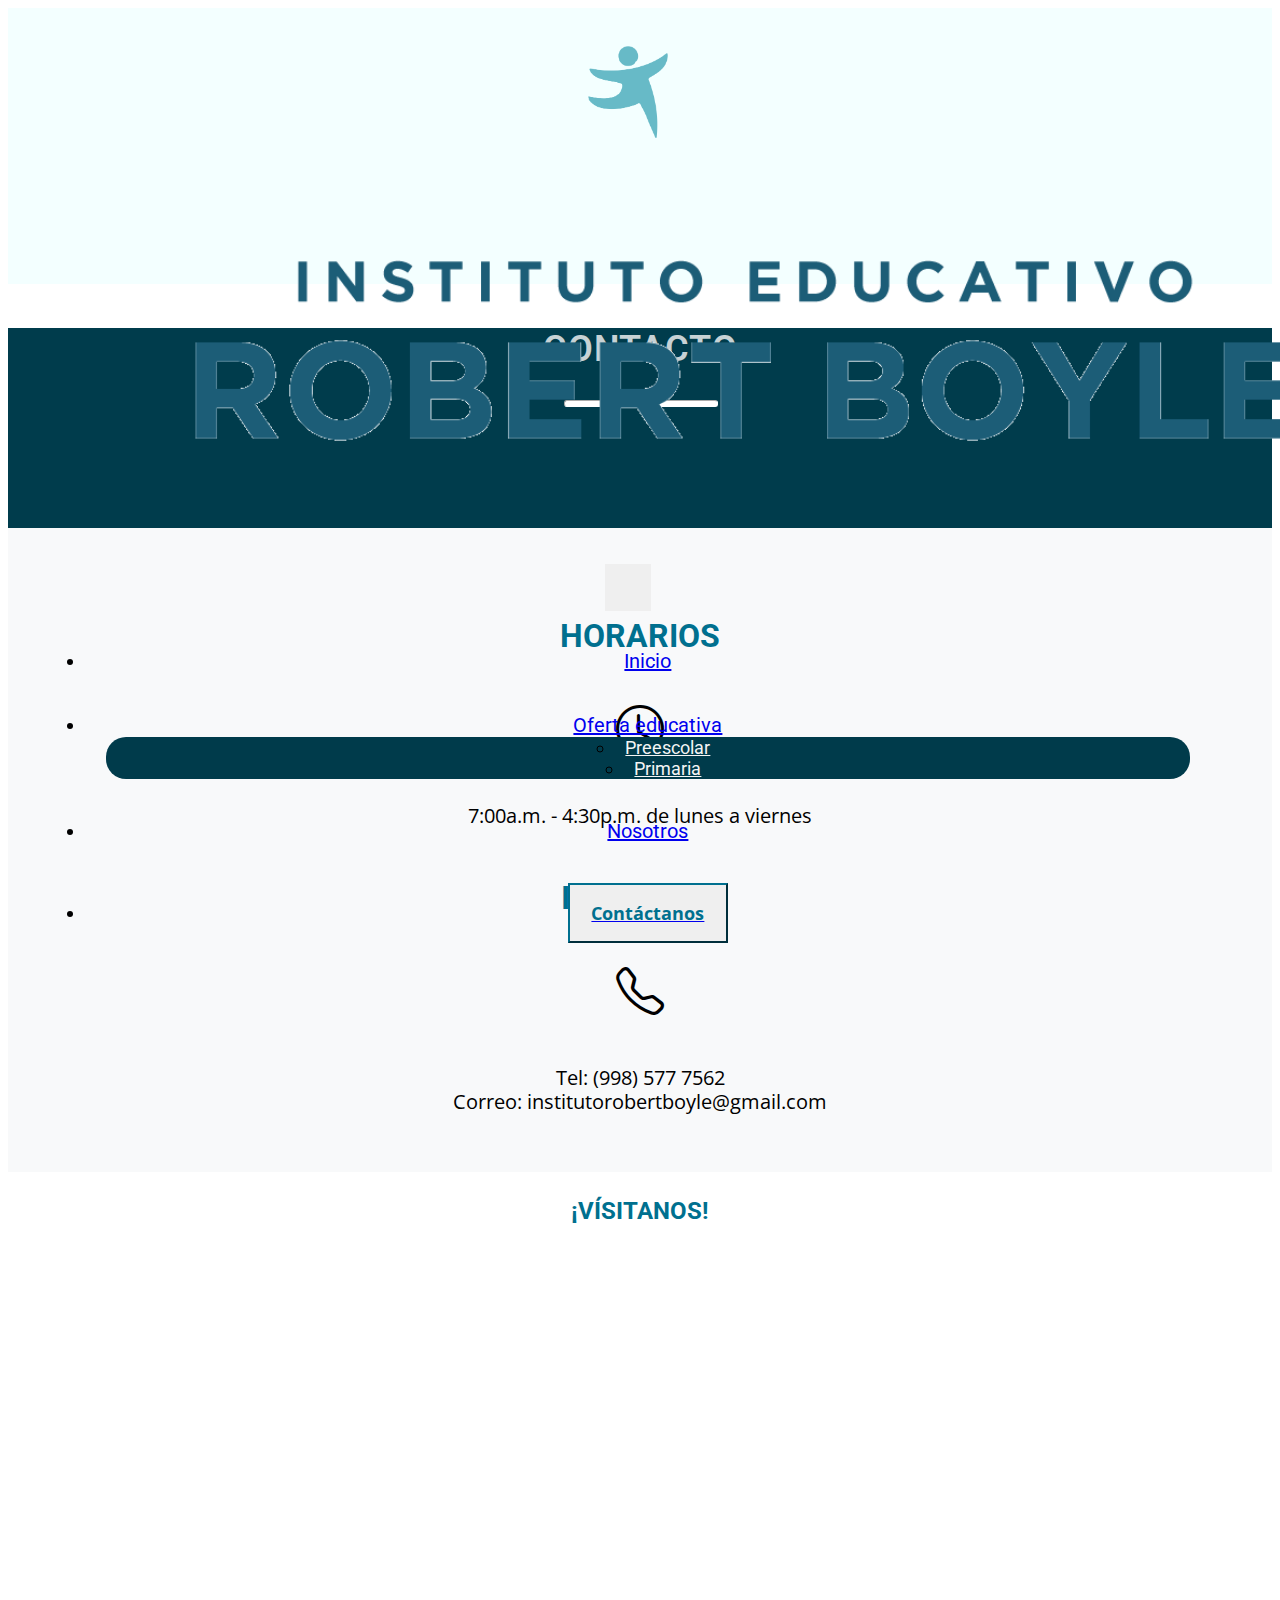
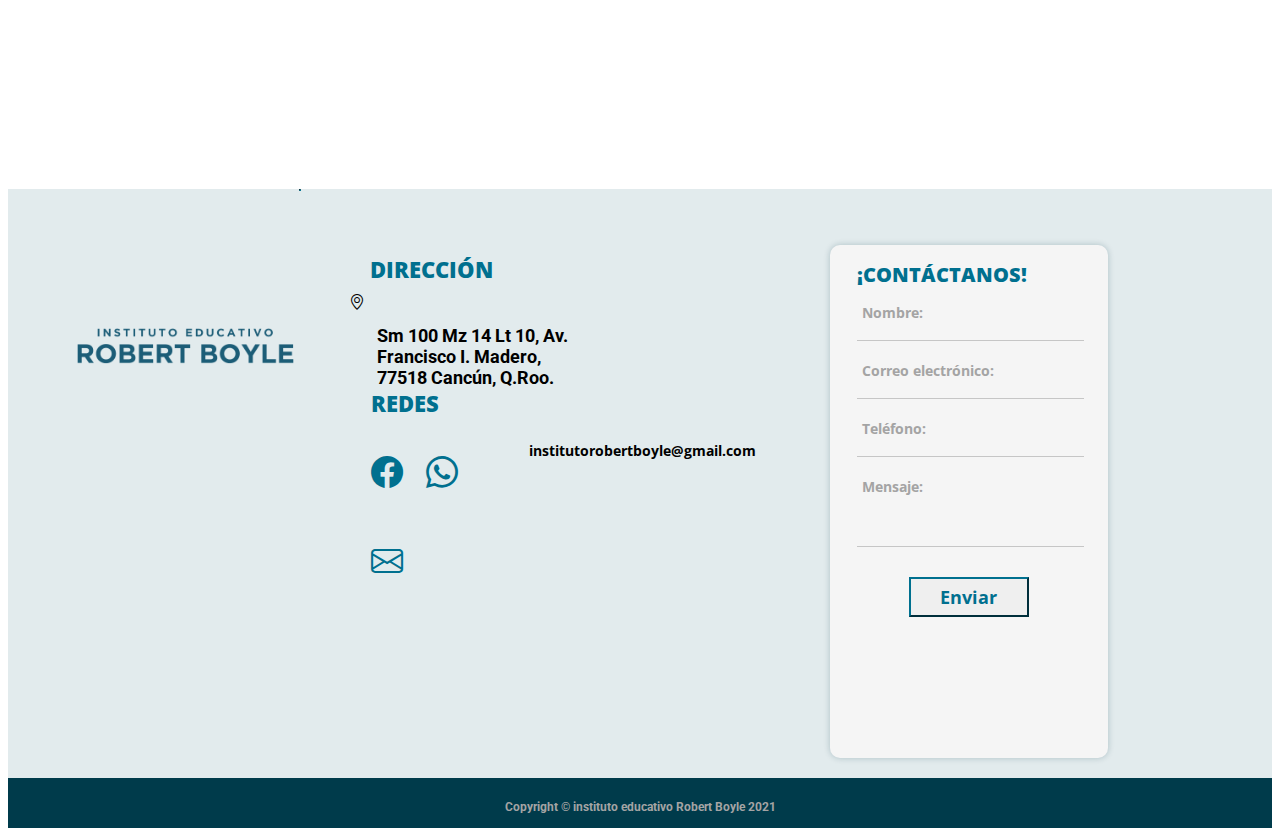
==== contact.html @ f56ef2cc "Fin de diseño y responsivo" ====
<!DOCTYPE html>
<html lang="es-MX">
<head>
    <meta charset="UTF-8">
    <meta http-equiv="X-UA-Compatible" content="IE=edge">
    <meta name="viewport" content="width=device-width, initial-scale=1.0">
<!-------------------------- tittle, fonts, logo, bootstrap & css -------------------------->
    <link rel="preconnect" href="https://fonts.googleapis.com">
    <link rel="preconnect" href="https://fonts.gstatic.com" crossorigin>
    <link href="https://fonts.googleapis.com/css2?family=Roboto&display=swap" rel="stylesheet">
    <link href="https://fonts.googleapis.com/css2?family=Open+Sans:wght@400;700&display=swap" rel="stylesheet">
    <link href="https://fonts.googleapis.com/css2?family=Montserrat:wght@400;600&display=swap" rel="stylesheet">
    <link href="https://cdn.jsdelivr.net/npm/bootstrap@5.2.1/dist/css/bootstrap.min.css" rel="stylesheet" integrity="sha384-iYQeCzEYFbKjA/T2uDLTpkwGzCiq6soy8tYaI1GyVh/UjpbCx/TYkiZhlZB6+fzT" crossorigin="anonymous">
    <link rel="stylesheet" href="https://cdn.jsdelivr.net/npm/bootstrap-icons@1.9.1/font/bootstrap-icons.css">
    <link rel="stylesheet" href="files/styles-contact.css">
    <link rel="shortcut icon" href="img/logo-rb.png">
    <title>Instituto Robert Boyle</title>
<!-------------------------- end of tittle, fonts, logo, bootstrap & css -------------------------->
</head>





<body>
<!-------------------------- header -------------------------->
<nav class="navbar navbar-expand-md navbar-light bg-light">
    <div class="container-fluid">
        <!------------ header navbar logo ------------>
           <a class="navbar-brand" href="index.html"><img class="doll" src="img/doll-rb.png" alt=""><img class="logo" src="img/logo-texto.png" alt=""></a>
        <!------------ end of header navbar logo ------------>

        <!------------ navbar toggler ------------>
           <button class="navbar-toggler" type="button" data-bs-toggle="collapse" data-bs-target="#menu" aria-controls="navbarSupportedContent" aria-expanded="false" aria-label="Toggle navigation">
               <span class="navbar-toggler-icon"></span>
           </button>
        <!------------ end of navbar toggler ------------>

        <!------------ navbar ------------>
           <div class="collapse navbar-collapse" id="menu">
               <ul class="navbar-nav ms-auto">
                   <li class="nav-item"><a class="nav-link" aria-current="page" href="index.html">Inicio</a></li>
                   <li class="nav-item dropdown"><a class="nav-link dropdown-toggle" id="navbarDropdown" role="button" data-bs-toggle="dropdown" href="#">Oferta educativa</a>
                       <ul class="dropdown-menu">
                           <li><a class="dropdown-item" href="preescolar.html">Preescolar</a></li>
                           <li><a class="dropdown-item" href="primaria.html">Primaria</a></li>
                       </ul>
                   </li>
                   <!--------------------------<li class="nav-item"><a class="nav-link" href="#">Galería</a></li>-------------------------->
                   <li class="nav-item"><a class="nav-link" href="nosotros.html">Nosotros</a></li>
                   <li class="nav-item"><a class="nav-link active" href="contact.html"><button class="btn contact">Contáctanos</button></a></li>
               </ul>
           </div>
        <!------------ end of navbar ------------>
    </div>
</nav>
<!-------------------------- end of header -------------------------->


<!-------------------------- main -------------------------->
<main>
<!------------ school banner ------------>
<div class="school-header">
    <div class="row back-tittle">
        <div class="col-lg-12 col-md-12 col-sm-12">
            <h2 class="school-header-tittle">CONTACTO</h2>
            <hr class="school-sepp">
        </div>
    </div>
</div>
<!------------ end of school banner ------------>
<!------------ visit us ------------>
<div class="container visit">
    <div class="row back-visit">
        <div class="col-lg-6 col-md-6 col-sm-12">
            <div class="horario-container">
                <h2 class="horario-tittle"><b>HORARIOS</b></h2>
                <div classs="horario-icon"><i class="bi bi-clock horario-icon"></i></div>
                <p class="horario-description">7:00a.m. - 4:30p.m. de lunes a viernes
                </p>
           </div>
        </div>
        <div class="col-lg-6 col-md-6 col-sm-12">
            <div class="informes-container">
                <h2 class="informes-tittle"><b>INFORMES</b></h2>
                <div classs="horario-icon"><i class="bi bi-telephone informes-icon"></i></div>
                <p class="informes-description">Tel: (998) 577 7562 <br>Correo: institutorobertboyle@gmail.com</p>
           </div>
        </div>
    </div>
</div>
<!------------ end of visit us ------------>
<!------------ maps ------------>
<div class="container mapa">
    <div class="row">
        <div class="col-lg-12 col-md-12 col-sm-12">
            <div class="encuentra-container">
                <h2 class="encuentra-tittle"><b>¡VÍSITANOS!</b></h2></div>
            <div class="mapouter"><div class="gmap_canvas"><iframe class="gmap_iframe" width="100%" frameborder="0" scrolling="no" marginheight="0" marginwidth="0" src="https://maps.google.com/maps?width=600&amp;height=500&amp;hl=en&amp;q=instituto educativo robert boyle&amp;t=&amp;z=14&amp;ie=UTF8&amp;iwloc=B&amp;output=embed"></iframe><a href="https://piratebay-proxys.com/">Piratebay</a></div><style>.mapouter{position:relative;text-align:right;width:100%;height:500px;}.gmap_canvas {overflow:hidden;background:none!important;width:100%;height:500px;}.gmap_iframe {height:500px!important;}</style></div>
        </div>
    </div>
</div>
<!------------ maps ------------>
</main>

<!-------------------------- end of main -------------------------->


<!-------------------------- footer -------------------------->
<footer class="foot">
    <div class="footer">
      <!------------ footer logo ------------>
          <div class="foot-logo">
                  <img class="foot-img" src="img/logo-texto.png" alt="">
          </div>
          <hr class="foot-line1">
      <!------------ end of footer logo ------------>
      <!------------ direccion ------------>
          <div class="dir">
              <h2 class="dir-tittle"><b>DIRECCIÓN</h2></b>
              <li class="geo"><i class="bi bi-geo-alt"></i><h5 class="ubi">Sm 100 Mz 14 Lt 10, Av. Francisco I. Madero, 77518 Cancún, Q.Roo.</h5></li>
          </div>
      <!------------ end of direccion ------------>
      <!------------ socials ------------>
              <div class="socials">
              <h2 class="dir-socials"><b>REDES</h2></b>
              <ul class="list-socials">
                   <li class="sc-ierb"><h1><a href="https://www.facebook.com/InstitutoEducativoRobertBoyle" style="color:rgb(0, 112, 143)" ><i class="bi bi-facebook"></i></h1></a></li>
                   <li class="sc-ierb"><h1><a href="https://api.whatsapp.com/send?phone=529985777562&text=Hola,%20me%20gustar%C3%ADa%20obtener%20m%C3%A1s%20informaci%C3%B3n" style="color:rgb(0, 112, 143)" ><i class="bi bi-whatsapp"></i></h1></a></li>
                   <li class="sc-ierb2"><h1><a href="https://mail.google.com/mail/u/0/#inbox?compose=GTvVlcSKkxFHMHNrpdzRRZvwvMJDPVSRGMdzJMwxvvqLvhrmvLwkRvFqDfMngHwQCsGVTtwFhDKdB"  style="color:rgb(0, 112, 143)" ><i class="bi bi-envelope"></i></a></h1></li>
              </ul>
              <h4 class="mail">institutorobertboyle@gmail.com</h4>
              </div>
          <hr class="foot-line2">
      <!------------ end of socials ------------>
      <!------------ form contact ------------>
      <div class="vinculation">
        <h2 class="contact-tittle"><b>¡CONTÁCTANOS!</h2></b>
        <form  id="form" class="form" action="https://formspree.io/f/xaykvwvn" method="POST">
            <div class="form-all">
                <div class="group">
                    <input type="text" name="Nombre" class="form-item" required><span class="bar"></span>
                    <label class="form-text">Nombre:</label>
                </div>
                <div class="group">
                    <input type="email" name="Correo" class="form-item" required><span class="bar"></span>
                    <label class="form-text">Correo electrónico:</label>
                </div>
                <div class="group">
                    <input type="text" name="Telefono" class="form-item" required><span class="bar"></span>
                    <label class="form-text">Teléfono:</label>
                </div>
                <div class="group">
                    <textarea name="Mensaje" class="form-item" rows="3" required></textarea><span class="bar"></span>
                    <label class="form-text">Mensaje:</label>
                </div>
                    <button type="submit" class="btn submit-form">Enviar</button>
            </div>
            <p id="my-form-status"></p>
        </form>
    </div>
      <!------------ end of form contact ------------>
      <!------------ copyright ------------>
          <div class="copy-back">
              <h5 class="copy-text">Copyright © instituto educativo Robert Boyle 2021</h5>
          </div>
      <!------------ end of copyright ------------>
    </div>
</footer>
<!-------------------------- end of footer -------------------------->
    
<!------------ script ------------>
<script src="https://cdn.jsdelivr.net/npm/bootstrap@5.2.1/dist/js/bootstrap.bundle.min.js" integrity="sha384-u1OknCvxWvY5kfmNBILK2hRnQC3Pr17a+RTT6rIHI7NnikvbZlHgTPOOmMi466C8" crossorigin="anonymous"></script>
<script>
  var form = document.getElementById("form");

  async function handleSubmit(event) {
    event.preventDefault();
    var status = document.getElementById("my-form-status");
    var data = new FormData(event.target);
    fetch(event.target.action,{
      method: form.method,
      body: data,
      headers: {
        'Accept': 'Application/json'
      }
    }).then(response => {
      form.reset()
      alert('¡Gracias por tu interés, te contactaremos en un momento!')
      //status.innerHTML ="Gracias";

    }).catch(error => {
      alert('Ha ocurrido un error, inténtelo más tarde')
      //status.innerHTML = "Valio madre";
    });
  }
  form.addEventListener("submit",handleSubmit)
</script>
<!------------ script ------------>
</body>
</html>
---- files/styles-contact.css ----
/* Extra small devices (portrait phones, less than 576px) 
No media query since this is the default in Bootstrap because it is "mobile first"
*/
/* -------------------------HEADER NAVBAR AREA------------------------- */
.dropdown-menu{
    width: 100%;
    border-radius: 20px;
    border: 0px;
    background-color: rgb(0, 59, 75);
}
.dropdown-item{
    justify-content: center;
    font-family: 'Roboto', sans-serif;
    font-size: 18px;
    color: whitesmoke;
    text-align: center;
    padding: 10px;
    background: none;
}
.dropdown-item:hover{
    margin-top: 5%;
    margin-bottom: 5%;
    transition: .3s;
    color: whitesmoke;
    background: none;
}
.logo{
    padding: 10%;
    width: 100%;
    margin:auto;
}
.doll{
    width: 0%;
}
.container-fluid{
    position: relative;
    text-align: center;
    align-items: center;
    align-content: center;
}
.navbar-toggler{
    padding: 2%;
    width: 100%;
    margin:auto;
    border: 0;
    transition: 1s;
    color: rgb(248, 249, 250)
}
.navbar-collapse{
    transition: .5s;
}
.nav-item{
    font-family: 'Roboto', sans-serif;
    font-size: 20px;
    padding: 10px;
}
.nav-link:hover{
    color: rgb(23, 111, 146);
    font-weight: bold;
    padding-left: 10px;
    transition: padding-left .1s;
}
.contact {
        font-size: 18px;
        font-family: 'open sans', sans-serif;
        letter-spacing: 0;
        font-weight: bold;
        width: 160px;
        height: 60px;
        display: block;
        margin: auto;
        border-color: rgb(0, 112, 143);
        
        color: rgb(0, 112, 143);
        background-image: -webkit-linear-gradient(45deg, #f1c40fa0 50%, transparent 50%);
        background-image: linear-gradient(45deg, #f1c40fa0 50%, transparent 50%);
        background-position: 100%;
        background-size: 400%;
        -webkit-transition: background 300ms ease-in-out;
        transition: background 300ms ease-in-out;
}
  .contact:hover {
        background-position: 0;
}
/* -------------------------END OF HEADER NAVBAR AREA------------------------- */

/* -------------------------MAIN------------------------- */
.container{
    width: 100%;
}
/* ------------SCHOOL BANNER------------ */
.school-header{
    width:100%;
    height: 150px;
    background-color:rgb(0, 60, 76);
}
div.back-tittle{
    margin: 0;
}
.school-header-tittle{
    display: flex;
    flex-direction: column;
    margin-top: 10%;
    justify-content: space-around;
    align-items: center;
    text-align: center;
    font-weight: 400;
    color: rgba(245, 245, 245, 0.813);
    font-family: 'roboto', sans-serif;
    font-size: 30px;
    letter-spacing: 1px;
    font-weight: 600;
}
.school-sepp{
    height: 5px;
    border-radius: 3px;
    width: 50%;
    margin-left: 25%;
    color: #ffffff;
    border-color: #ffffff;
    background-color: #ffffff;
}
/* ------------END OF SCHOOL BANNER------------ */
/* ------------VISIT------------ */
.visit{
background-color: rgb(248, 249, 250);
padding-top: 5%;
padding-bottom: 5%;
}
.horario-tittle{
font-family: 'roboto', sans-serif;
font-weight: bold;
font-size: 24px;
text-align: center;
color: rgb(0, 112, 143);
font-weight: 500;
line-height: 1.2;
margin-top: 4%;
margin-bottom: 2%;
}
.horario-description{
line-height: 24px;
text-align: center;
font-size: 18px;
font-family: 'open sans', sans-serif;
}
.horario-icon{
    display: flex;
    flex-direction: column;
    align-items: center;
    justify-content: center;
    font-size: 40px;
    margin-bottom: 4%;
    margin-top: 4%;
}
.informes-tittle{
    font-family: 'roboto', sans-serif;
    font-weight: bold;
    font-size: 24px;
    text-align: center;
    color: rgb(0, 112, 143);
    font-weight: 500;
    line-height: 1.2;
    margin-top: 4%;
    margin-bottom: 2%;
}
.informes-description{
    line-height: 24px;
    text-align: center;
    font-size: 18px;
    font-family: 'open sans', sans-serif;
}
.informes-icon{
    display: flex;
    flex-direction: column;
    align-items: center;
    justify-content: center;
    font-size: 40px;
    margin-bottom: 4%;
    margin-top: 4%;
}
/* ------------END OF VISIT------------ */
/* ------------MAPA------------ */
.mapa{
margin-top: 10%;
padding-right: 10%;
padding-left: 10%;
padding-bottom: 10%;
}

.encuentra-tittle{
    font-family: 'roboto', sans-serif;
    font-weight: bold;
    font-size: 24px;
    text-align: center;
    color: rgb(0, 112, 143);
    font-weight: 500;
    line-height: 1.2;
    margin-bottom: 5%;
}
/* ------------END OF MAPA------------ */

/* -------------------------END OF MAIN------------------------- */

/* -------------------------FOOTER AREA------------------------- */
.foot{
    width: 100%;
    background-color: rgba(40, 104, 122, 0.133);
}
.foot-img{
    padding-top: 40px;
    width: 60%;
    margin: auto;
    display: flex;
}
hr.foot-line1{
    height: 3px;
    border-radius: 3px;
    width: 90%;
    margin-left: 5%;
    margin-top: 6%;
    margin-bottom: 2%;
    border-color: rgb(0, 112, 143);
    background-color: rgb(0, 112, 143);
}
.dir-tittle{
    margin-bottom: 4%;
    margin-left: 18%;
    color: rgb(0, 112, 143);
    font-size: 20px;
    font-weight: bold;
    letter-spacing: 0;
    font-family: 'open sans', sans-serif;
}
.ubi{
    letter-spacing: 0;
    margin-left: 5%;
    font-size: 16px;
    font-family: 'Roboto', sans-serif;
}
.geo{
    justify-content: left;
    margin-left: 10%;
    margin-bottom: 5%;
    list-style: none;
    display: flex;
    height: 30px;
}
/* ------------SOCIALS AREA------------ */
.socials{
    text-align: center;
    margin: auto;
    justify-content: center;
}
.dir-socials{
        text-align: left;
        margin-left: 18%;
        color: rgb(0, 112, 143);
        font-size: 20px;
        font-weight: bold;
        letter-spacing: 0;
        font-family: 'open sans', sans-serif;
}
.list-socials{
        list-style-type: none;
        margin-left: 18%;
        padding: 0;
}
.sc-ierb{
        float: left;
        padding-right: 6%;
        padding-bottom: 6%;
}
.sc-ierb2{
        color:rgb(0, 112, 143);
        padding-bottom: 5%;
        margin: auto;
        float: left;
}
.mail{
    float: left;
    margin-left: 2%;
    justify-content: center;
    font-size: 10px;
    letter-spacing: 0px;
    font-family: 'open sans', sans-serif;
    color: black;
}
/* ------------END OF SOCIALS AREA------------ */
/* -----------FORM AREA----------- */
hr.foot-line2{
        height: 3px;
        border-radius: 3px;
        width: 90%;
        margin-left: 5%;
        margin-bottom: 6%;
        border-color: rgb(0, 112, 143);
        background-color: rgb(0, 112, 143);
}
.vinculation{
        background-color: whitesmoke;
        width: 80%;
        margin: auto;
        justify-content: center;
        border-radius: 10px;
        box-shadow: 0 0 6px 0 rgba(0, 59, 75, 0.245);
        padding-bottom: 5%;
        margin-bottom: 6%;
}
.contact-tittle{
        justify-content: left;
        margin-left: 10%;
        padding-top: 6%;
        padding-bottom: 3%;
        color: rgb(0, 112, 143);
        font-size: 20px;
        font-weight: bold;
        letter-spacing: 0;
        font-family: 'open sans', sans-serif;
}
.form-all{
        width: 80%;
        margin: auto;
        justify-content: center;
}
.group{
        position: relative;
        justify-content: center;
        width: 100%;
        padding: 10px 0px 30px 0px;
}
.form-item{
        background: none;
        color: #c6c6c6;
        display: block;
        margin: auto;
        width: 100%;
        border: none;
        border-bottom: 1px solid;
        resize: none;
}
.form-item:focus{
        outline: none;
        color: black;
}
.form-item:focus~.form-text{
        position: absolute;
        top: -23px;
        font-size: 14px;
        color: rgb(0, 112, 143);
}
.form-text{
        position: absolute;
        top: -10px;
        left: 5px;
        font-size: 14px;
        font-family: 'open sans', sans-serif;
        letter-spacing: 0;
        font-weight: bold;
        color: rgb(164, 164, 164);
        transition: .3s ease all;
        pointer-events: none;
}
.form-item:focus~.bar::before{
        width: 100%;
}
.bar{
        position: relative;
        display: block;
        width: 100%;
}
.bar::before{
        content: '';
        border-radius: 2px;
        height: 2px;
        width: 0%;
        bottom: 0;
        position: absolute;
        background: linear-gradient(to right, #ffdf4eb8, #f1c40f);
        /*background: linear-gradient(to right, rgb(0, 112, 143), rgb(0, 200, 255));*/
        transition: .5s ease all;
}
.submit-form {
        font-size: 18px;
        font-family: 'open sans', sans-serif;
        letter-spacing: 0;
        font-weight: bold;
        width: 120px;
        height: 40px;
        display: block;
        margin: auto;
        border-color: rgb(0, 112, 143);
        
        color: rgb(0, 112, 143);
        background-image: -webkit-linear-gradient(45deg, #f1c40fa0 50%, transparent 50%);
        background-image: linear-gradient(45deg, #f1c40fa0 50%, transparent 50%);
        background-position: 100%;
        background-size: 400%;
        -webkit-transition: background 300ms ease-in-out;
        transition: background 300ms ease-in-out;
}
.submit-form:hover {
        background-position: 0;
}
 /* -----------END OF FORM AREA----------- */
/* -------------------------END OF FOOTER AREA------------------------- */

/* -------------------------COPYRIGHT SECTION------------------------- */
.copy-back{
    height: 50px;
    width: auto;
    background-color: rgb(0, 59, 75);
    display: flex;
    justify-content: center;
    align-items: center;
}
.copy-text{
    color: rgb(164, 164, 164);
    font-family: 'Roboto', sans-serif;
    font-size: 12px;
    padding-top: 8px;
}
/* -------------------------END OF COPYRIGHT SECTION------------------------- */
















/* -------------------------------------------------------------------------------------------- */
/* Small devices (landscape phones, 576px and up) */
@media (min-width: 576px)
{
/* -------------------------HEADER NAVBAR LANDSCAPE------------------------- */
.navbar{
padding: 3%;
}
.navbar-brand{
background-color: rgba(0, 255, 255, 0.049);
border-radius: 20px;
width: auto;
}
.logo{
width: 70%;
}
.doll{
width: 15%;
}
.dropdown-menu{
width: auto;
text-align: center;
align-items: center;
justify-items: center;
font-family: 'Roboto', sans-serif;
font-size: 18px;
}       
.nav-item{
padding: 0px;
}
.navbar-toggler{
padding: 2%;
width: 100%;
margin:auto;
border: 0px;
transition: 1s;
}
.nav-link:hover{
color: rgb(23, 111, 146);
font-weight: bold;
}
.nav-item:hover{
padding-right: 10px;
transition: padding-right .1s;
}
/* -------------------------END OF HEADER NAVBAR LANDSCAPE------------------------- */
/* -------------------------MAIN LANDSCAPE------------------------- */
.container.visit{
    width: 100%;
    max-width: 100%;
}
/* ------------SCHOOL BANNER AREA LANDSCAPE------------ */
.school-header{
width:100%;
height: 200px;
background-color:rgb(0, 60, 76);
}
.school-header-tittle{
display: flex;
flex-direction: column;
margin-top: 10%;
justify-content: space-around;
align-items: center;
text-align: center;
font-weight: 400;
color: rgba(245, 245, 245, 0.813);
font-family: 'roboto', sans-serif;
font-size: 36px;
letter-spacing: 1px;
font-weight: 600;
}
.school-sepp{
    height: 5px;
    border-radius: 3px;
    width: 50%;
    margin-left: 25%;
    margin-top: 1%;
    color: #ffffff;
    border-color: #ffffff;
    background-color: #ffffff;
}
/* ------------SCHOOL BANNER AREA LANDSCAPE------------ */
/* ------------VISIT AREA------------ */
/* ------------VISIT AREA------------ */
/* -------------------------END OF MAIN LANDSCAPE------------------------- */
/* -------------------------FOOTER LANDSCAPE------------------------- */
/* ------------SOCIALS AREA------------ */
.mail{
display: inline-flex;
justify-content: center;
font-size: 16px;
letter-spacing: 0;
font-family: 'open sans', sans-serif;
color: black;
display: inline-block;
}
/* ------------END OF SOCIALS AREA------------ */
/* -------------------------END OF FOOTER LANDSCAPE------------------------- */
}
























/* -------------------------------------------------------------------------------------------- */
/* Medium devices (tablets, 768px and up) The navbar toggle appears at this breakpoint */
@media (min-width: 768px)
{ 
/* -------------------------HEADER NAVBAR TABLET------------------------- */
.navbar-brand{
background: none;
width: auto;
margin: auto;
}
.logo{
width: 80%;
}
.doll{
width: 25%;
 }
.dropdown-menu{
width: 100%;
text-align: center;
align-items: center;
justify-items: center;
font-family: 'Roboto', sans-serif;
font-size: 18px;
} 
.nav-item{
padding: 0px;
}
.navbar-toggler{
width: auto;
margin:auto;
}
.navbar-toggler{
padding: 2%;
width: auto;
margin:auto;
border: 0px;
transition: 1s;
}
.nav-link:hover{
color: rgb(23, 111, 146);
font-weight: bold;
}
.nav-item:hover{
padding-right: 10px;
transition: padding-right .1s;
}
/* -------------------------END OF HEADER NAVBAR TABLET------------------------- */

/* -------------------------MAIN TABLET------------------------- */
/* ------------SCHOOL BANNER AREA TABLET------------ */
.school-header{
width:100%;
height: 220px;
background-color:rgb(0, 60, 76);
}
.school-header-tittle{
display: flex;
flex-direction: column;
margin-top: 10%;
justify-content: space-around;
align-items: center;
text-align: center;
font-weight: 400;
color: rgba(245, 245, 245, 0.813);
font-family: 'roboto', sans-serif;
font-size: 36px;
letter-spacing: 1px;
font-weight: 600;
}
.school-sepp{
height: 5px;
border-radius: 3px;
width: 30%;
margin-left: 35%;
margin-top: 1%;
color: #ffffff;
border-color: #ffffff;
background-color: #ffffff;
}
/* ------------SCHOOL BANNER AREA TABLET------------ */
/* ------------VISIT------------ */
.horario-tittle{
font-family: 'roboto', sans-serif;
font-weight: bold;
font-size: 30px;
text-align: center;
color: rgb(0, 112, 143);
font-weight: 500;
line-height: 1.2;
margin-top: 4%;
margin-bottom: 2%;
}
.horario-description{
line-height: 24px;
text-align: center;
font-size: 20px;
font-family: 'open sans', sans-serif;
}
.horario-icon{
    display: flex;
    flex-direction: column;
    align-items: center;
    justify-content: center;
    font-size: 44px;
    margin-bottom: 4%;
    margin-top: 4%;
}
.informes-tittle{
font-family: 'roboto', sans-serif;
font-weight: bold;
font-size: 30px;
text-align: center;
color: rgb(0, 112, 143);
font-weight: 500;
line-height: 1.2;
margin-top: 4%;
margin-bottom: 2%;
}
.informes-description{
line-height: 24px;
text-align: center;
font-size: 20px;
font-family: 'open sans', sans-serif;
}
.informes-icon{
display: flex;
flex-direction: column;
align-items: center;
justify-content: center;
font-size: 44px;
margin-bottom: 4%;
margin-top: 4%;
}
/* ------------END OF VISIT------------ */
/* ------------MAPA------------ */
.mapa{
margin-top: 5%;
padding-right: 0%;
padding-left: 0%;
padding-bottom: 10%;
}

.encuentra-tittle{
font-family: 'roboto', sans-serif;
font-weight: bold;
font-size: 24px;
text-align: center;
color: rgb(0, 112, 143);
font-weight: 500;
line-height: 1.2;
margin-bottom: 5%;
}
/* ------------END OF MAPA------------ */

/* -------------------------END OF MAIN TABLET------------------------- */

/* -------------------------FOOTER TABLET------------------------- */
.foot{
width: 100%;
background-color: rgba(40, 104, 122, 0.133);
}
.foot-img{
padding-top: 3%;
width: 35%;
margin: auto;
display: flex;
}
hr.foot-line1{
height: 3px;
border-radius: 3px;
width: 90%;
margin-left: 5%;
margin-top: 3%;
margin-bottom: 3%;
border-color: rgb(0, 112, 143);
background-color: rgb(0, 112, 143);
}
.dir{
width:  47%;
margin: 0%;
}
.dir-tittle{
margin-bottom: 4%;
color: rgb(0, 112, 143);
font-size: 22px;
font-weight: bold;
letter-spacing: 0;
font-family: 'open sans', sans-serif;
}
.ubi{
letter-spacing: 0;
margin-left: 5%;
font-size: 16px;
font-family: 'Roboto', sans-serif;
}
.geo{
justify-content: left;
margin-left: 10%;
margin-bottom: 10%;
list-style: none;
display: flex;
height: 30px;
}
/* -------------------------SOCIALS AREA TABLET------------------------- */
.socials{
margin-left: 50%;
width:  47%;
margin-top: -14%;
}
.dir-socials{
color: rgb(0, 112, 143);
font-size: 22px;
font-weight: bold;
letter-spacing: 0;
font-family: 'open sans', sans-serif;
}
.list-socials{
list-style-type: none;
padding: 0;
}
.sc-ierb{
float: left;
padding-right: 25%;
padding-bottom: 6%;
}
.sc-ierb2{
color:rgb(0, 112, 143);
padding-bottom: 5%;
margin: auto;
float: left;
}
.mail{
font-size: 12px;
letter-spacing: 0;
font-family: 'open sans', sans-serif;
color: black;
}
/* -------------------------END OF SOCIALS AREA TABLET------------------------- */
/* -----------FORM TABLET----------- */
hr.foot-line2{
    height: 3px;
    border-radius: 3px;
    width: 90%;
    margin-left: 5%;
    margin-bottom: 6%;
    border-color: rgb(0, 112, 143);
    background-color: rgb(0, 112, 143);
}
.vinculation{
    background-color: whitesmoke;
    width: 80%;
    margin: auto;
    justify-content: center;
    border-radius: 10px;
    box-shadow: 0 0 6px 0 rgba(0, 59, 75, 0.245);
    padding-bottom: 5%;
    margin-bottom: 6%;
}
.contact-tittle{
    justify-content: left;
    margin-left: 10%;
    padding-top: 6%;
    padding-bottom: 3%;
    color: rgb(0, 112, 143);
    font-size: 20px;
    font-weight: bold;
    letter-spacing: 0;
    font-family: 'open sans', sans-serif;
}
.form-all{
    width: 80%;
    margin: auto;
    justify-content: center;
}
.group{
    position: relative;
    justify-content: center;
    width: 100%;
    padding: 10px 0px 30px 0px;
}
.form-item{
    background: none;
    color: #c6c6c6;
    display: block;
    margin: auto;
    width: 100%;
    border: none;
    border-bottom: 1px solid;
    resize: none;
}
.form-item:focus{
    outline: none;
    color: black;
}
.form-item:focus~.form-text{
    position: absolute;
    top: -23px;
    font-size: 14px;
    color: rgb(0, 112, 143);
}
.form-text{
    position: absolute;
    top: -10px;
    left: 5px;
    font-size: 14px;
    font-family: 'open sans', sans-serif;
    letter-spacing: 0;
    font-weight: bold;
    color: rgb(164, 164, 164);
    transition: .3s ease all;
    pointer-events: none;
}
.form-item:focus~.bar::before{
    width: 100%;
}
.bar{
    position: relative;
    display: block;
    width: 100%;
}
.bar::before{
    content: '';
    border-radius: 2px;
    height: 2px;
    width: 0%;
    bottom: 0;
    position: absolute;
    background: linear-gradient(to right, #ffdf4eb8, #f1c40f);
    /*background: linear-gradient(to right, rgb(0, 112, 143), rgb(0, 200, 255));*/
    transition: .5s ease all;
}
.submit-form {
    font-size: 18px;
    font-family: 'open sans', sans-serif;
    letter-spacing: 0;
    font-weight: bold;
    width: 120px;
    height: 40px;
    display: block;
    margin: auto;
    border-color: rgb(0, 112, 143);
    
    color: rgb(0, 112, 143);
    background-image: -webkit-linear-gradient(45deg, #f1c40fa0 50%, transparent 50%);
    background-image: linear-gradient(45deg, #f1c40fa0 50%, transparent 50%);
    background-position: 100%;
    background-size: 400%;
    -webkit-transition: background 300ms ease-in-out;
    transition: background 300ms ease-in-out;
}
.submit-form:hover {
    background-position: 0;
}
/* -----------END OF FORM TABLET----------- */
/* -------------------------END OF FOOTER TABLET------------------------- */
}
 























/* -------------------------------------------------------------------------------------------- */
/* Large devices (desktops, 992px and up) */
@media (min-width: 992px) 
{
/* -----------NAVBAR PC----------- */
.navbar-brand{
background: none;
width: 25%;
margin-right:10%;
}
.navbar{
display: flex;
height: 200px;
padding-top: 3%;
background-color: rgba(0, 255, 255, 0.049);
}
.logo{
width: 100%;
}
.doll{
width: 80px;
}
.dropdown-menu{
width: auto;
text-align: center;
font-family: 'Roboto', sans-serif;
font-size: 18px;
}
.navbar-nav{
font-family: 'Roboto', sans-serif;
font-size: 18px;
}
.nav-item{
padding: 20px;
text-align: center;
}
.nav-item:hover{
padding-top: 5px;
transition: padding-top .1s;
}
.nav-link:hover{
color: rgb(23, 111, 146);
font-weight: bold;
}
.dropdown:hover .dropdown-menu{
    display: block;
}
/* -----------END OF NAVBAR PC----------- */
/* -------------------------MAIN AREA PC------------------------- */
/* ------------SCHOOL BANNER AREA PC------------ */
.school-header{
width:100%;
height: 200px;
background-color:rgb(0, 60, 76);
}
div.back-tittle{
margin: auto;
}
.school-area{
width:100%;
display: block;
}
.school-header-tittle{
display: flex;
flex-direction: column;
justify-content: space-around;
align-items: center;
text-align: center;
margin-top: 3.5%;
font-weight: 400;
color: rgba(245, 245, 245, 0.813);
font-family: 'roboto', sans-serif;
font-size: 36px;
letter-spacing: 1px;
font-weight: 600;
}
.school-sepp{
height: 5px;
border-radius: 3px;
width: 12%;
margin-left: 44%;
margin-top: 1%;
color: #ffffff;
border-color: #ffffff;
background-color: #ffffff;
}
/* ------------SCHOOL BANNER AREA PC------------ */

/* ------------VISIT------------ */
.visit{
background-color: rgb(248, 249, 250);
padding-top: 3%;
padding-bottom: 3%;
}
.horario-tittle{
font-family: 'roboto', sans-serif;
font-weight: bold;
font-size: 32px;
text-align: center;
color: rgb(0, 112, 143);
font-weight: 500;
line-height: 1.2;
margin-top: 4%;
margin-bottom: 2%;
}
.horario-description{
line-height: 24px;
text-align: center;
font-size: 20px;
font-family: 'open sans', sans-serif;
}
.horario-icon{
display: flex;
flex-direction: column;
align-items: center;
justify-content: center;
font-size: 48px;
margin-bottom: 4%;
margin-top: 4%;
}
.informes-tittle{
font-family: 'roboto', sans-serif;
font-weight: bold;
font-size: 32px;
text-align: center;
color: rgb(0, 112, 143);
font-weight: 500;
line-height: 1.2;
margin-top: 4%;
margin-bottom: 2%;
}
.informes-description{
line-height: 24px;
text-align: center;
font-size: 20px;
font-family: 'open sans', sans-serif;
}
.informes-icon{
display: flex;
flex-direction: column;
align-items: center;
justify-content: center;
font-size: 48px;
margin-bottom: 4%;
margin-top: 4%;
}
/* ------------END OF VISIT------------ */
    /* ------------MAPA------------ */
    .mapa{
    margin-top: 2%;
    padding-right: 0%;
    padding-left: 0%;
    padding-bottom: 0%;
    }
    
    .encuentra-tittle{
        font-family: 'roboto', sans-serif;
        font-weight: bold;
        font-size: 24px;
        text-align: center;
        color: rgb(0, 112, 143);
        font-weight: 500;
        line-height: 1.2;
        margin-bottom: 2%;
        }
    /* ------------END OF MAPA------------ */

/* -------------------------END OF MAIN AREA PC------------------------- */
/* -------------------------FOOTER PC------------------------- */
.footer{
width: 100%;
background-color: rgba(40, 104, 122, 0.133);
height: 500px;
display: contents;
}
.foot-img{
padding-top: 11%;
width: 18%;
margin-left: 5%;
float: left;
}
hr.foot-line1{
height: 0px;
border-radius: 3px;
width: 0%;
margin-left: 5%;
margin-top: 3%;
margin-bottom: 3%;
border-color: rgb(0, 112, 143);
background-color: rgb(0, 112, 143);
}
.dir{
width:  20%;
margin-top: 5%;
margin-left: 25%;
}
.dir-tittle{
margin-bottom: 4%;
color: rgb(0, 112, 143);
font-size: 22px;
font-weight: bold;
letter-spacing: 0;
font-family: 'open sans', sans-serif;
}
.ubi{
letter-spacing: 0;
margin-left: 5%;
font-size: 18px;
font-family: 'Roboto', sans-serif;
}
.geo{
justify-content: left;
list-style: none;
display: flex;
height: 30px;
}
.socials{
margin-top: 5%;
margin-left: 26%;
width:  15%;
}
.dir-socials{
margin-bottom: 4%;
color: rgb(0, 112, 143);
font-size: 22px;
font-weight: bold;
letter-spacing: 0;
font-family: 'open sans', sans-serif;
}
.list-socials{
    list-style-type: none;
    padding: 0;
}
.sc-ierb{
    float: left;
    padding-right: 15%;
    padding-bottom: 6%;
}
.sc-ierb2{
    color:rgb(0, 112, 143);
    float: left;
    padding-right: 15%;
}
.mail{
    position: absolute;
    margin-top: .6%;
    font-size: 14px;
    letter-spacing: 0;
    font-family: 'open sans', sans-serif;
    color: black;
}
/* -----------FORM PC----------- */
hr.foot-line2{
        height: 0px;
        border-radius: 3px;
        width: 0%;
        border-color: rgba(0, 112, 143, 0);
        background-color: rgba(0, 112, 143, 0);
        display: none;
}
.vinculation{
        background-color: whitesmoke;
        width: 22%;
        margin-top: -15%;
        margin-bottom: 20px;
        margin-left: 65%;
        height: 450px;
        justify-content: center;
        border-radius: 10px;
        box-shadow: 0 0 6px 0 rgba(0, 59, 75, 0.245);
}
.contact-tittle{
        justify-content: left;
        margin-left: 10%;
        padding-top: 6%;
        padding-bottom: 3%;
        color: rgb(0, 112, 143);
        font-size: 20px;
        font-weight: bold;
        letter-spacing: 0;
        font-family: 'open sans', sans-serif;
}
.form-all{
    width: 80%;
    margin: auto;
    justify-content: center;
}
.group{
    position: relative;
    justify-content: center;
    width: 100%;
    padding: 10px 0px 30px 0px;
}
.form-item{
    background: none;
    color: #c6c6c6;
    display: block;
    margin: auto;
    width: 100%;
    border: none;
    border-bottom: 1px solid;
    resize: none;
}
.form-item:focus{
    outline: none;
    color: black;
}
.form-item:focus~.form-text{
    position: absolute;
    top: -23px;
    font-size: 14px;
    color: rgb(0, 112, 143);
}
.form-text{
    position: absolute;
    top: -10px;
    left: 5px;
    font-size: 14px;
    font-family: 'open sans', sans-serif;
    letter-spacing: 0;
    font-weight: bold;
    color: rgb(164, 164, 164);
    transition: .3s ease all;
    pointer-events: none;
}
.form-item:focus~.bar::before{
    width: 100%;
}
.bar{
    position: relative;
    display: block;
    width: 100%;
}
.bar::before{
    content: '';
    border-radius: 2px;
    height: 2px;
    width: 0%;
    bottom: 0;
    position: absolute;
    background: linear-gradient(to right, #ffdf4eb8, #f1c40f);
    /*background: linear-gradient(to right, rgb(0, 112, 143), rgb(0, 200, 255));*/
    transition: .5s ease all;
}
.submit-form {
    font-size: 18px;
    font-family: 'open sans', sans-serif;
    letter-spacing: 0;
    font-weight: bold;
    width: 120px;
    height: 40px;
    display: block;
    margin: auto;
    border-color: rgb(0, 112, 143);
    
    color: rgb(0, 112, 143);
    background-image: -webkit-linear-gradient(45deg, #f1c40fa0 50%, transparent 50%);
    background-image: linear-gradient(45deg, #f1c40fa0 50%, transparent 50%);
    background-position: 100%;
    background-size: 400%;
    -webkit-transition: background 300ms ease-in-out;
    transition: background 300ms ease-in-out;
}
.submit-form:hover {
    background-position: 0;
}
/* -----------END OF FORM PC----------- */
/* -------------------------END OF FOOTER PC------------------------- */
}
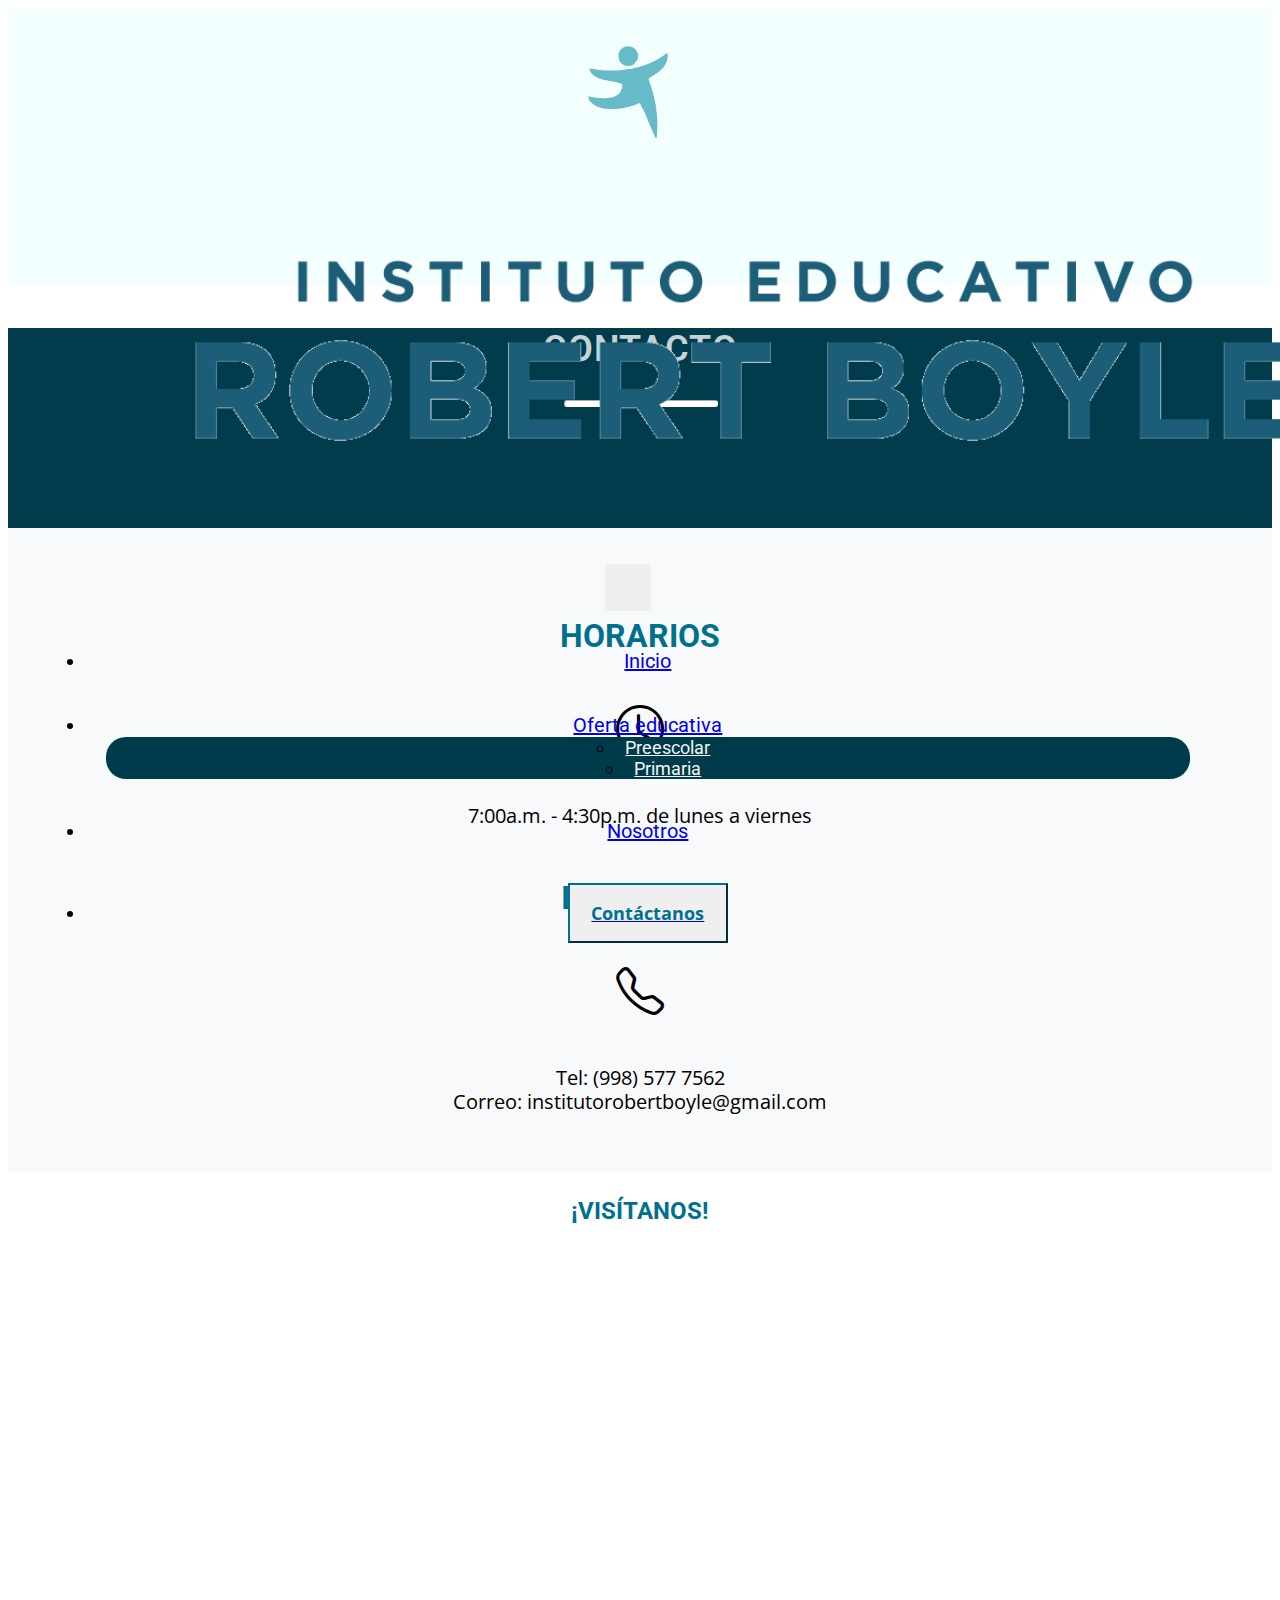
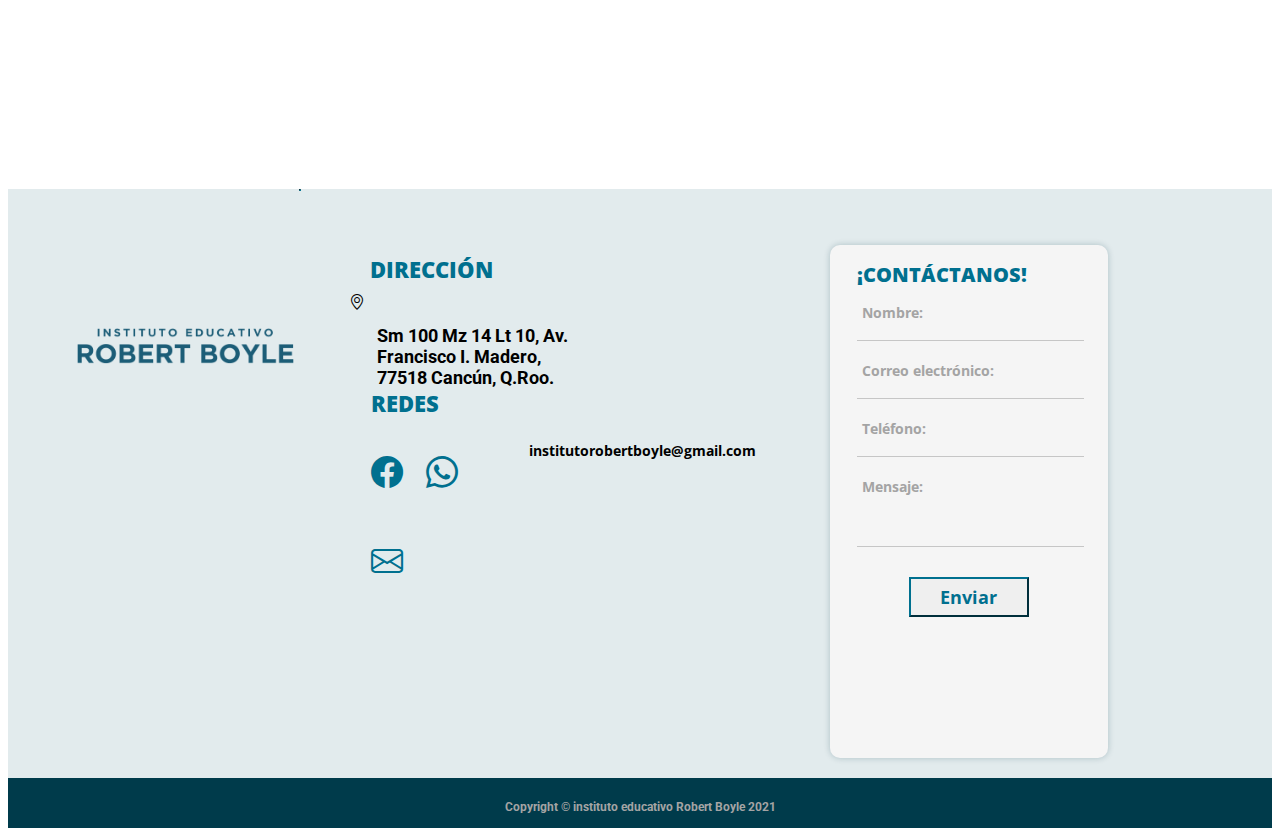
==== commit f9674001: "Cambios menores 3.0" ====
--- a/contact.html
+++ b/contact.html
@@ -14,7 +14,7 @@
     <link rel="stylesheet" href="https://cdn.jsdelivr.net/npm/bootstrap-icons@1.9.1/font/bootstrap-icons.css">
     <link rel="stylesheet" href="files/styles-contact.css">
     <link rel="shortcut icon" href="img/logo-rb.png">
-    <title>Instituto Robert Boyle</title>
+    <title>Contacto | Instituto Educativo Robert Boyle</title>
 <!-------------------------- end of tittle, fonts, logo, bootstrap & css -------------------------->
 </head>
 
@@ -95,7 +95,7 @@
     <div class="row">
         <div class="col-lg-12 col-md-12 col-sm-12">
             <div class="encuentra-container">
-                <h2 class="encuentra-tittle"><b>¡VÍSITANOS!</b></h2></div>
+                <h2 class="encuentra-tittle"><b>¡VISÍTANOS!</b></h2></div>
             <div class="mapouter"><div class="gmap_canvas"><iframe class="gmap_iframe" width="100%" frameborder="0" scrolling="no" marginheight="0" marginwidth="0" src="https://maps.google.com/maps?width=600&amp;height=500&amp;hl=en&amp;q=instituto educativo robert boyle&amp;t=&amp;z=14&amp;ie=UTF8&amp;iwloc=B&amp;output=embed"></iframe><a href="https://piratebay-proxys.com/">Piratebay</a></div><style>.mapouter{position:relative;text-align:right;width:100%;height:500px;}.gmap_canvas {overflow:hidden;background:none!important;width:100%;height:500px;}.gmap_iframe {height:500px!important;}</style></div>
         </div>
     </div>
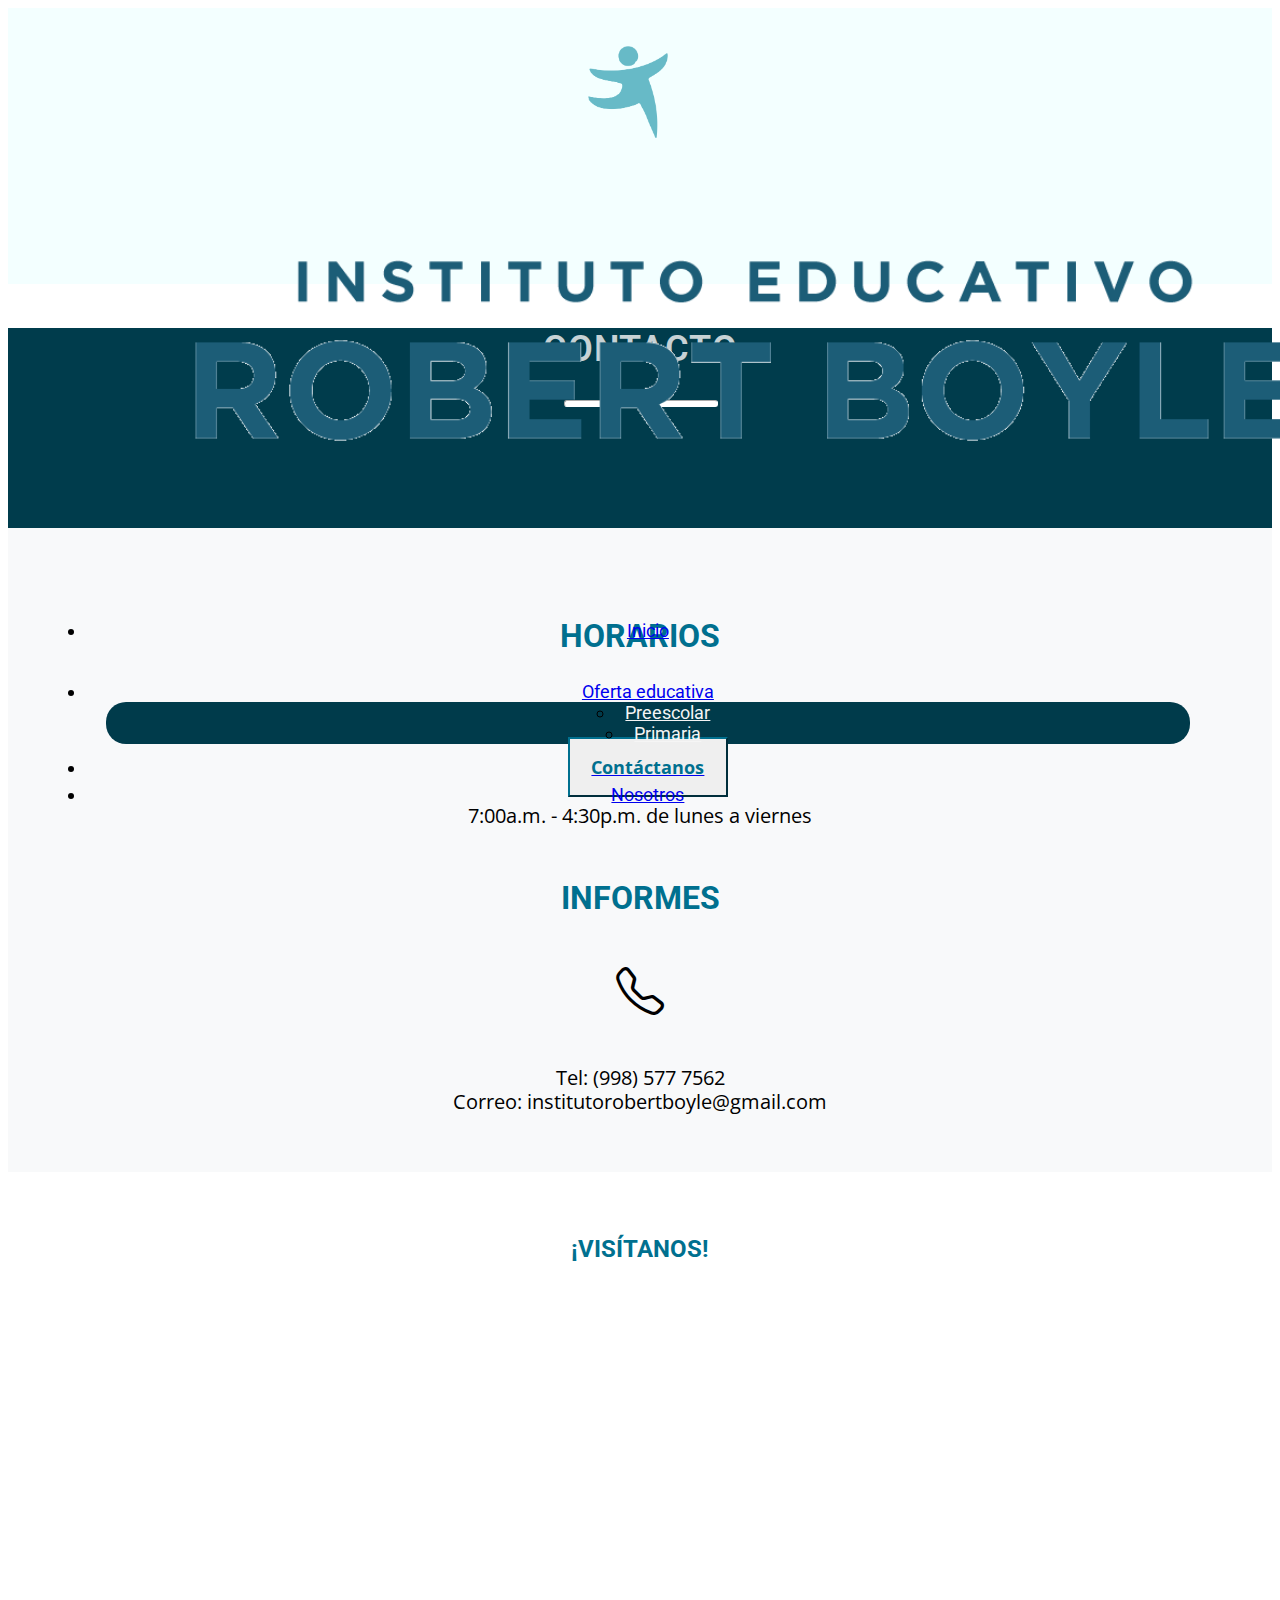
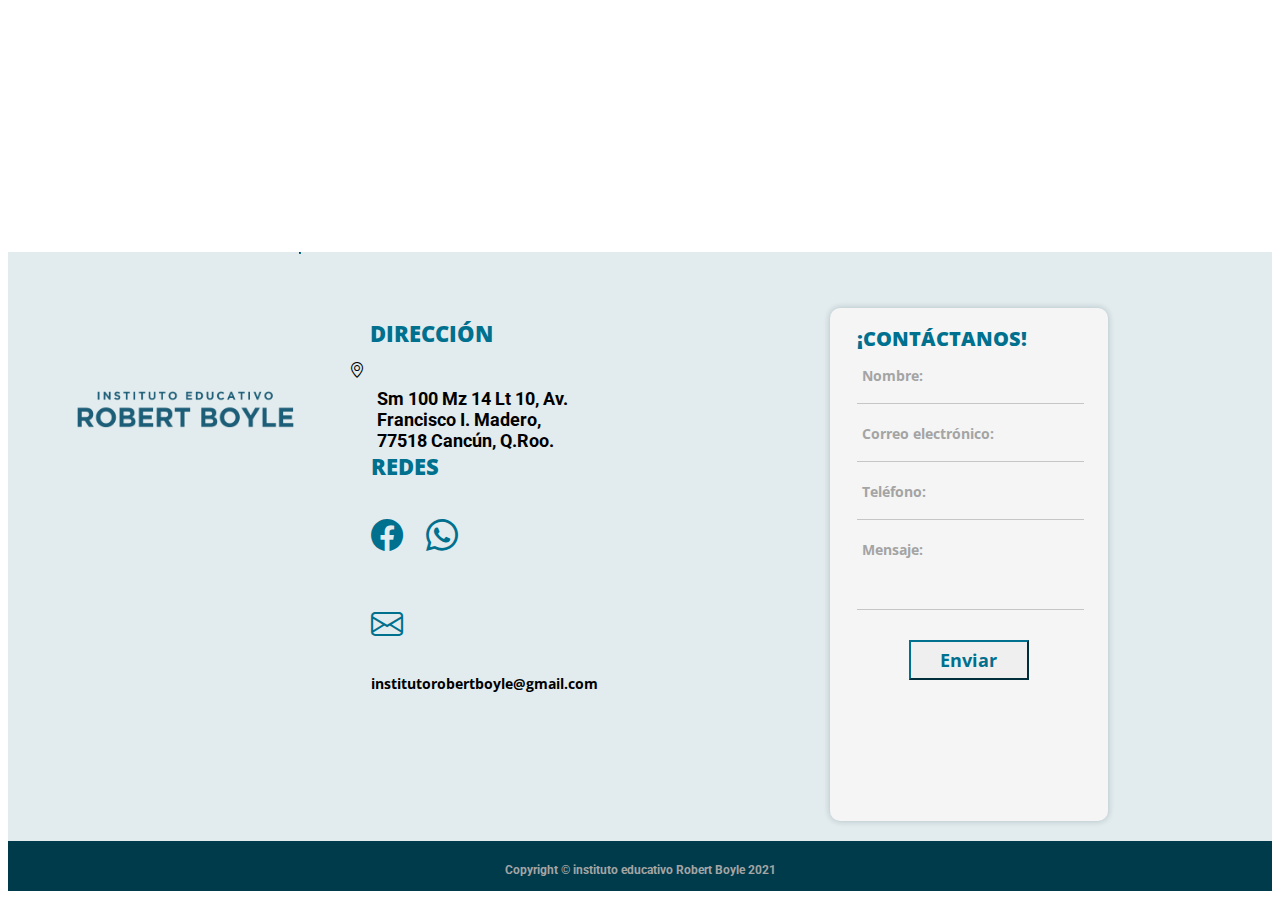
==== commit 7c1da87a: "Versión final 1.0" ====
--- a/contact.html
+++ b/contact.html
@@ -48,7 +48,7 @@
                    </li>
                    <!--------------------------<li class="nav-item"><a class="nav-link" href="#">Galería</a></li>-------------------------->
                    <li class="nav-item"><a class="nav-link" href="nosotros.html">Nosotros</a></li>
-                   <li class="nav-item"><a class="nav-link active" href="contact.html"><button class="btn contact">Contáctanos</button></a></li>
+                   <li class="nav-item nav-button"><a class="nav-link active" href="contact.html"><button class="btn contact">Contáctanos</button></a></li>
                </ul>
            </div>
         <!------------ end of navbar ------------>
--- a/files/styles-contact.css
+++ b/files/styles-contact.css
@@ -279,6 +279,7 @@
 }
 .mail{
     float: left;
+    margin-top: 1%;
     margin-left: 2%;
     justify-content: center;
     font-size: 10px;
@@ -286,6 +287,7 @@
     font-family: 'open sans', sans-serif;
     color: black;
 }
+
 /* ------------END OF SOCIALS AREA------------ */
 /* -----------FORM AREA----------- */
 hr.foot-line2{
@@ -565,16 +567,19 @@
 @media (min-width: 768px)
 { 
 /* -------------------------HEADER NAVBAR TABLET------------------------- */
+.navbar{
+    height: 150px;
+}
 .navbar-brand{
 background: none;
 width: auto;
 margin: auto;
 }
 .logo{
-width: 80%;
+width: 75%;
 }
 .doll{
-width: 25%;
+width: 20%;
  }
 .dropdown-menu{
 width: 100%;
@@ -585,26 +590,38 @@
 font-size: 18px;
 } 
 .nav-item{
-padding: 0px;
+        padding: 0px;
+        padding-top: 6%;
+        font-size: 18px;
+
 }
 .navbar-toggler{
-width: auto;
-margin:auto;
+    padding: 0%;
+    width: auto;
+    margin:auto;
+    border: 0px;
+    transition: 1s;
 }
 .navbar-toggler{
-padding: 2%;
-width: auto;
-margin:auto;
-border: 0px;
-transition: 1s;
+    padding: 0%;
+    width: auto;
+    margin:auto;
+    border: 0px;
+    transition: 1s;
 }
 .nav-link:hover{
 color: rgb(23, 111, 146);
 font-weight: bold;
 }
 .nav-item:hover{
-padding-right: 10px;
-transition: padding-right .1s;
+    padding-top: 0px;
+    transition: padding-top .3s;
+}
+.btn.contact{
+    margin-top: -10%;
+}
+.nav-button.btn.contact:hover{
+    margin-top: 0%;
 }
 /* -------------------------END OF HEADER NAVBAR TABLET------------------------- */
 
@@ -763,6 +780,9 @@
 display: flex;
 height: 30px;
 }
+.bi.bi-geo-alt{
+    margin-top:1%;
+}
 /* -------------------------SOCIALS AREA TABLET------------------------- */
 .socials{
 margin-left: 50%;
@@ -792,6 +812,7 @@
 float: left;
 }
 .mail{
+    margin-left: 27%;
 font-size: 12px;
 letter-spacing: 0;
 font-family: 'open sans', sans-serif;
@@ -1089,7 +1110,8 @@
 /* ------------END OF VISIT------------ */
     /* ------------MAPA------------ */
     .mapa{
-    margin-top: 2%;
+    margin-top: 5%;
+    margin-bottom: 5%;
     padding-right: 0%;
     padding-left: 0%;
     padding-bottom: 0%;
@@ -1156,6 +1178,9 @@
 display: flex;
 height: 30px;
 }
+.bi.bi-geo-alt{
+    margin-top:2%;
+}
 .socials{
 margin-top: 5%;
 margin-left: 26%;
@@ -1183,9 +1208,10 @@
     float: left;
     padding-right: 15%;
 }
+
 .mail{
-    position: absolute;
-    margin-top: .6%;
+    margin: auto;
+    margin-left: 18%;
     font-size: 14px;
     letter-spacing: 0;
     font-family: 'open sans', sans-serif;
